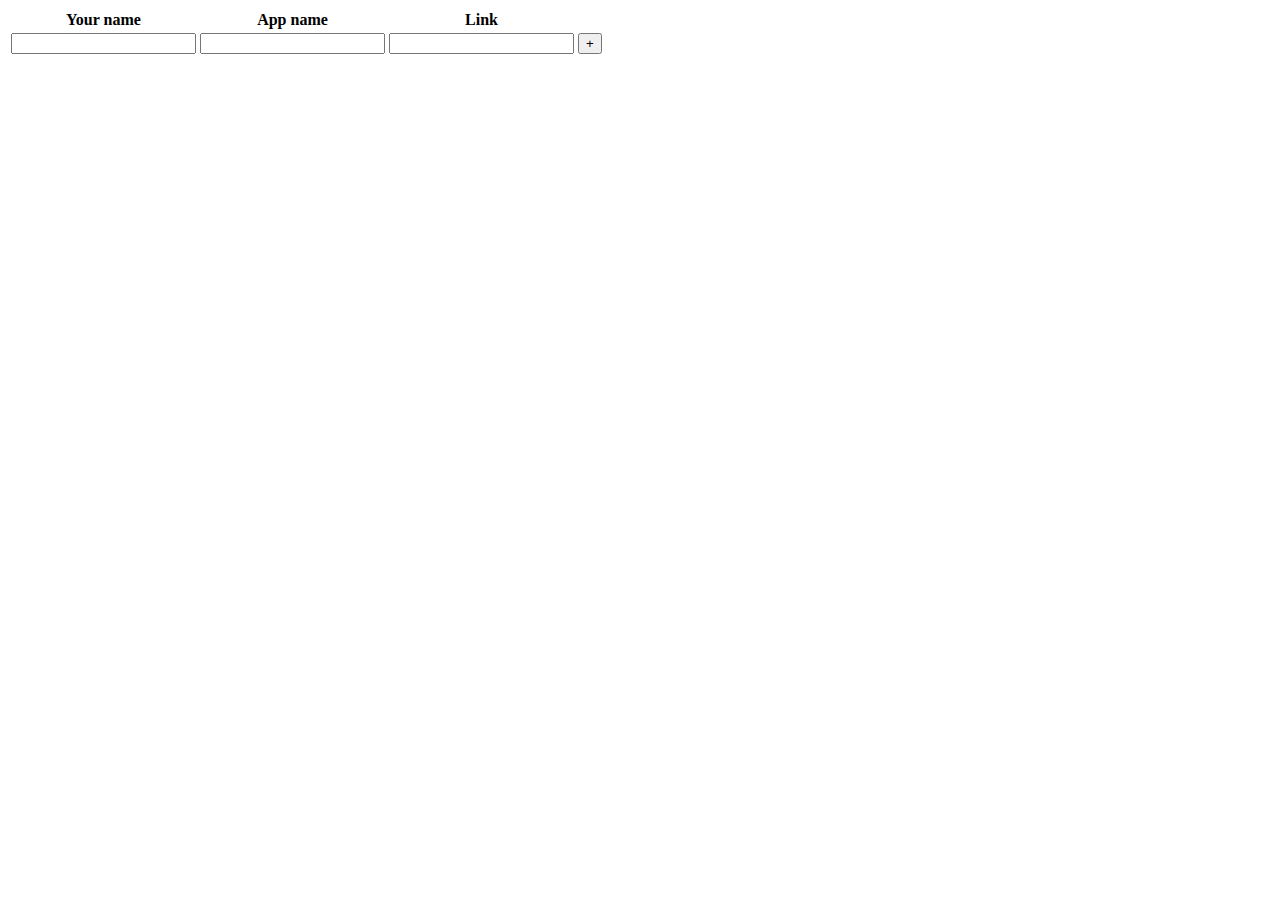
==== apps.htm @ 9fe24454 "initial upload of working app" ====
<!DOCTYPE html>
<html>

<head>
    <title>Apps</title>
    <script src="https://ajax.googleapis.com/ajax/libs/jquery/3.3.1/jquery.min.js"></script>
    <script>

        var api = "https://moylgrove-history.azurewebsites.net/api/apps";
        var cookedUser = "";
        $(function () {
            $.get(api, function (data, status) {
                if (data.length > 0) {
                    var table = document.createElement("TABLE");
                    for (var i = 0, t; t = data[i]; i++) {
                        var row = table.insertRow(-1);
                        row.insertCell(-1).innerHTML = t.User;
                        row.insertCell(-1).innerHTML = "<a target='appview' href='" + t.Link + "'>" + t.App + "</a>";
                    }
                    $("#appList").empty();
                    $("#appList").append(table);
                }
            });
            cookedUser = getCookie("user");
            if (cookedUser) $("#userName").val(cookedUser);
        });
        function addItem() {
            var link = $("#link").val().trim().replace("/edit", "");
            var key = link.match(/\/[^\/]{30,100}/)[0].substring(1);
            var s = { PartitionKey: "span1", RowKey: key, user: $("#userName").val().trim(), app: $("#appName").val().trim(), link: link };
            if (s.user && s.app && s.link) {
                $("button").hide();
                var ss = JSON.stringify(s);
                $.ajax({
                    url: api, type: "post", data: ss,
                    headers: {
                        'content-type': 'application/json'
                    },
                    success: function (data) {
                        if (!cookedUser) setCookie("user", s.user, 3);
                        location.reload(true);
                    }
                });
            }
        }

        function setCookie(cname, cvalue, exdays) {
            var d = new Date();
            d.setTime(d.getTime() + (exdays * 24 * 60 * 60 * 1000));
            document.cookie = cname + "=" + cvalue + "; expires=" + d.toUTCString();
        }

        function getCookie(cname) {
            var name = cname + "=";
            var decodedCookie = decodeURIComponent(document.cookie);
            var ca = decodedCookie.split(';');
            for (var i = 0; i < ca.length; i++) {
                var c = ca[i];
                while (c.charAt(0) == ' ') {
                    c = c.substring(1);
                }
                if (c.indexOf(name) == 0) {
                    return c.substring(name.length, c.length);
                }
            }
            return "";
        }


    </script>
</head>

<body>
    <table>
        <tr>
            <th>Your name</th>
            <th>App name</th>
            <th>Link</th>
            <th></th>
        </tr>
        <tr id="inputRow">
            <td><input type="text" id="userName" /></td>
            <td><input type="text" id="appName" /></td>
            <td><input type="text" id="link" /></td>
            <td><button onclick="addItem()">+</button></td>
        </tr>
    </table>
    <div id="appList"></div>
</body>

</html>
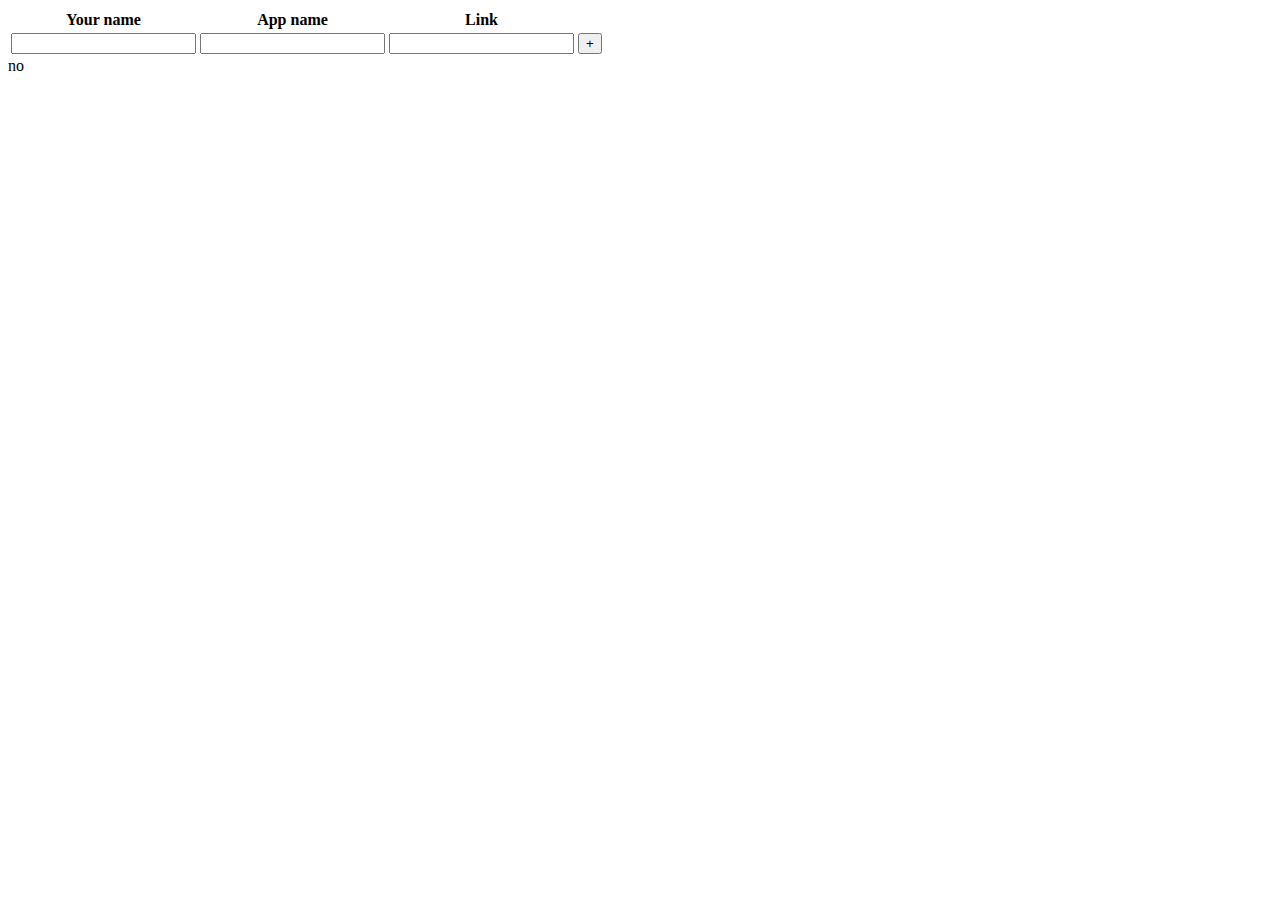
==== commit 86d16a35: "redirect Androids to app" ====
--- a/apps.htm
+++ b/apps.htm
@@ -9,6 +9,8 @@
         var api = "https://moylgrove-history.azurewebsites.net/api/apps";
         var cookedUser = "";
         $(function () {
+            
+            $("#userAgent").text(navigator.userAgent.match(/Android [689]/)?"yes":"no");
             $.get(api, function (data, status) {
                 if (data.length > 0) {
                     var table = document.createElement("TABLE");
@@ -86,6 +88,7 @@
         </tr>
     </table>
     <div id="appList"></div>
+    <div id="userAgent"></div>
 </body>
 
 </html>